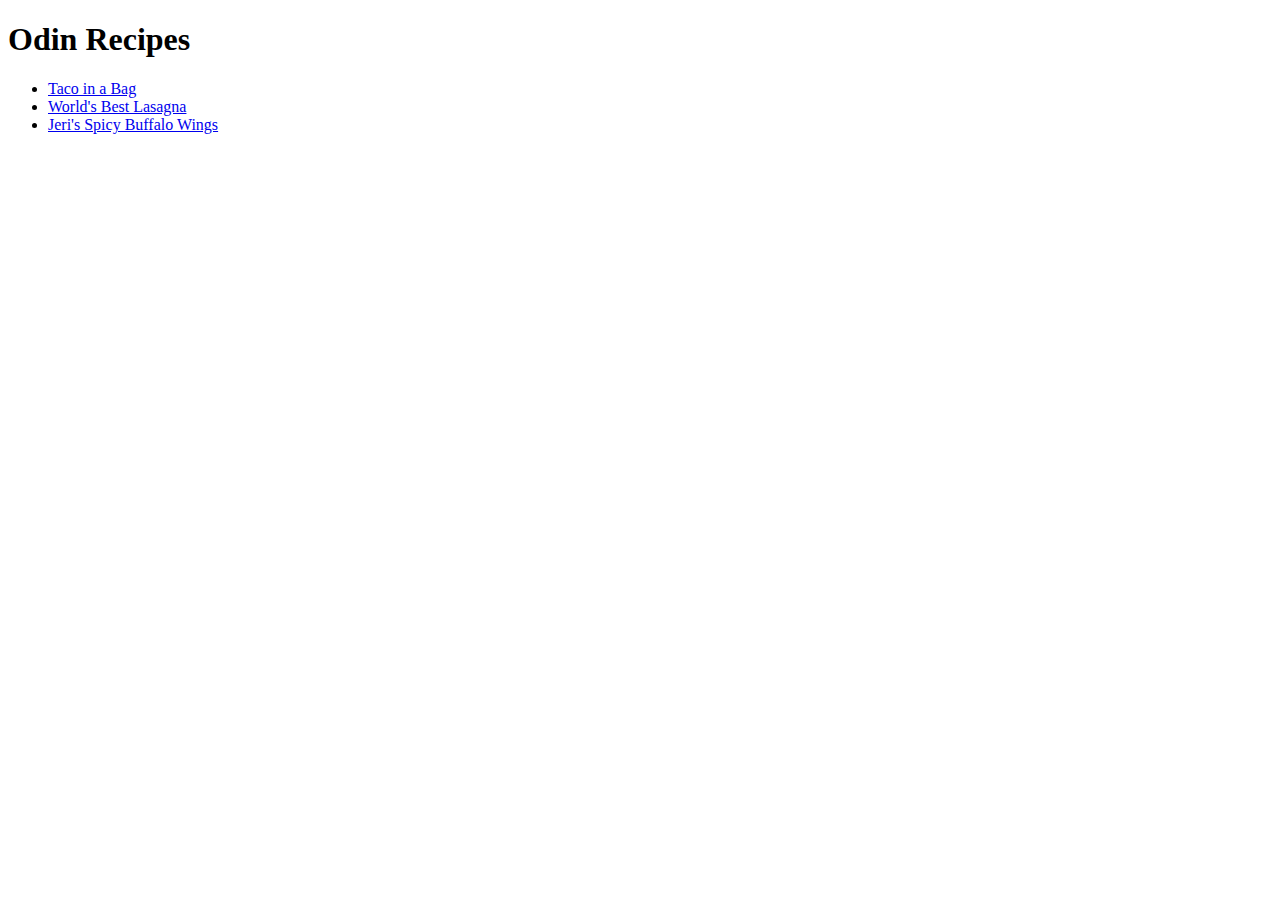
==== index.html @ c3927549 "Initial upload of recipe site" ====
<!DOCTYPE html>
<html>
    <head>
        <title>Odin Recipes</title>
        <meta charset="UTF-8">
    </head>
    <body>
        <h1>Odin Recipes</h1>
        <p><ul>
            <li><a href="recipes/taco-in-a-bag.html">Taco in a Bag</a></li>
            <li><a href="recipes/best-lasagna.html">World's Best Lasagna</a></li>
            <li><a href="recipes/buffalo-wings.html">Jeri's Spicy Buffalo Wings</a></li>
        </ul></p>
    </body>

</html>
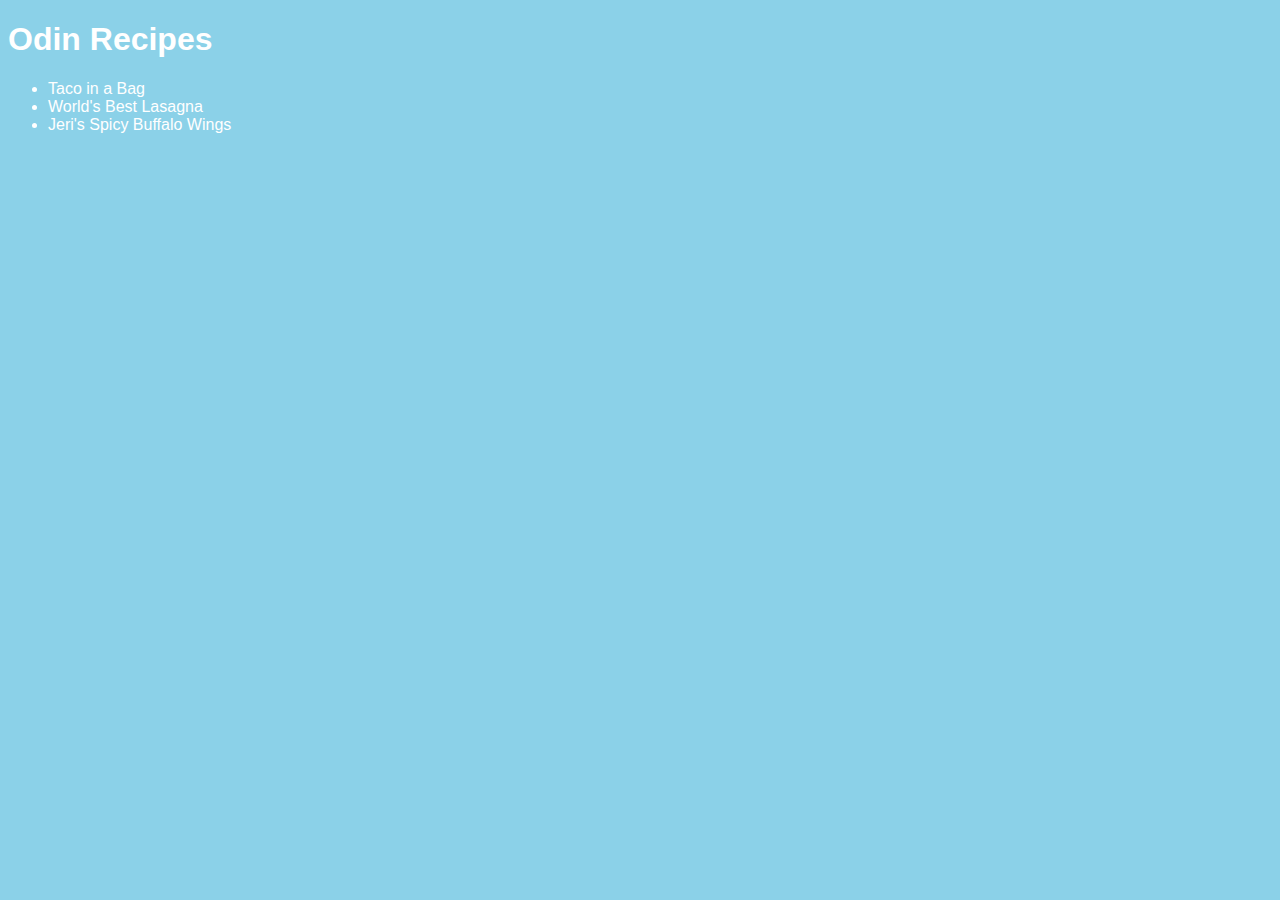
==== commit c1fe712f: "Added basic CSS" ====
--- a/index.html
+++ b/index.html
@@ -3,6 +3,7 @@
     <head>
         <title>Odin Recipes</title>
         <meta charset="UTF-8">
+        <link rel="stylesheet" href="style.css" />
     </head>
     <body>
         <h1>Odin Recipes</h1>
--- a/style.css
+++ b/style.css
@@ -0,0 +1,21 @@
+body{
+    background-color: #8bd1e8;
+    color: white;
+    font-family: Arial, Helvetica, sans-serif;
+}
+
+h1 h2{
+    font-weight: bold;
+}
+
+a:link{
+    color: white;
+    text-decoration: none;
+}
+a:visited{
+    color: #efefee;
+    text-decoration: none;
+}
+a:hover{
+    text-decoration: underline;
+}